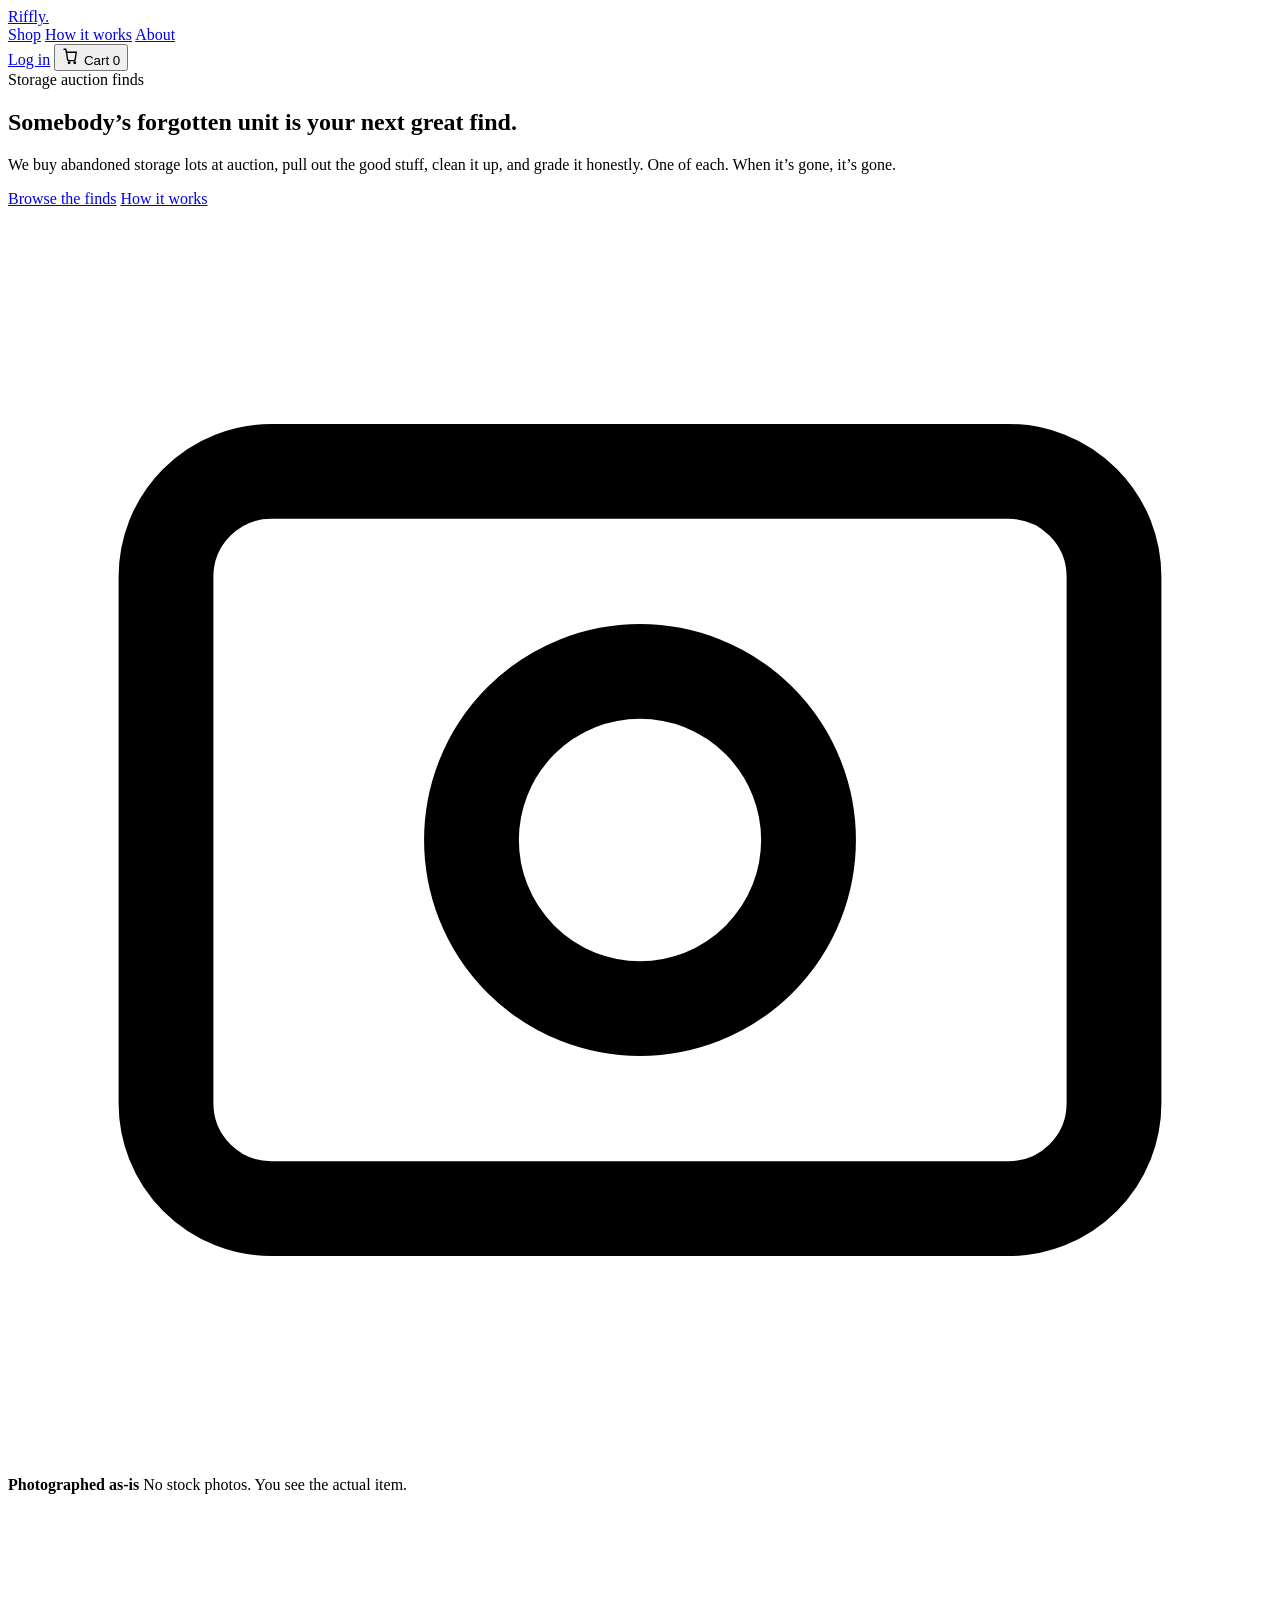
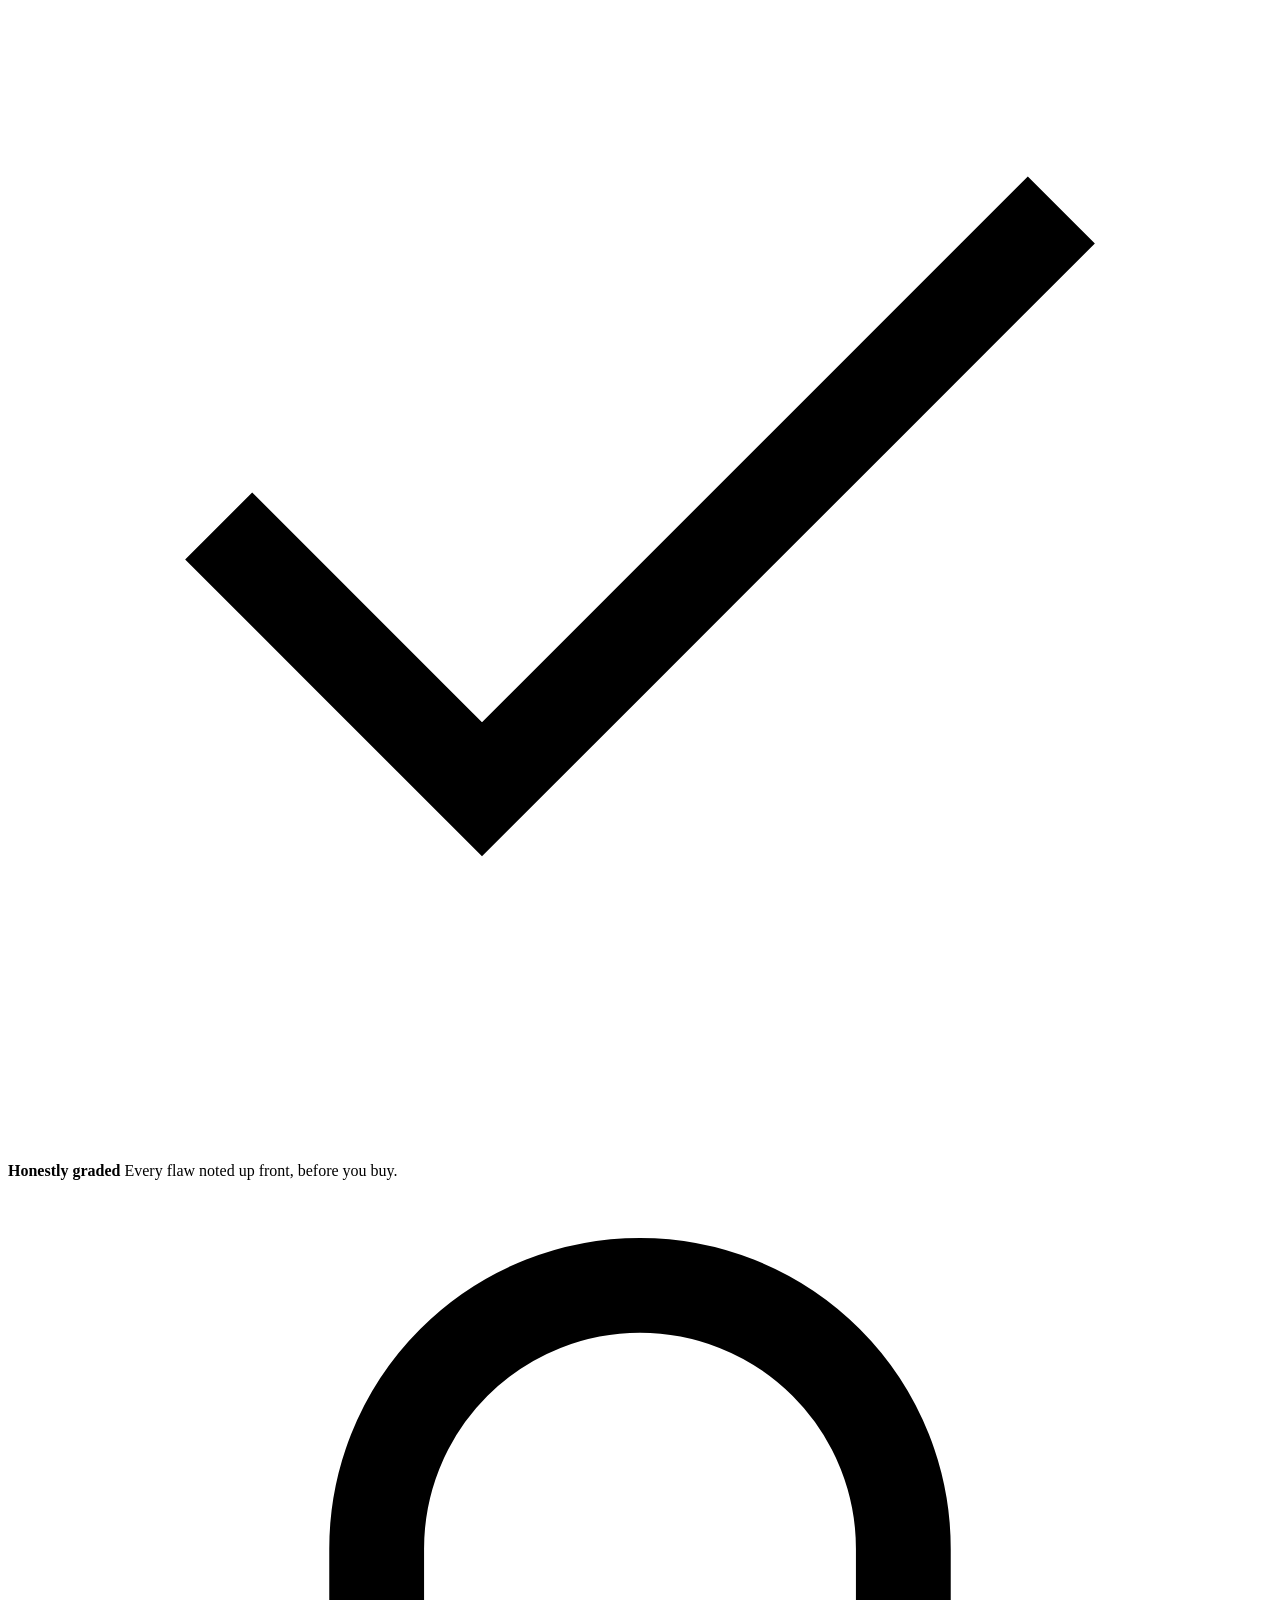
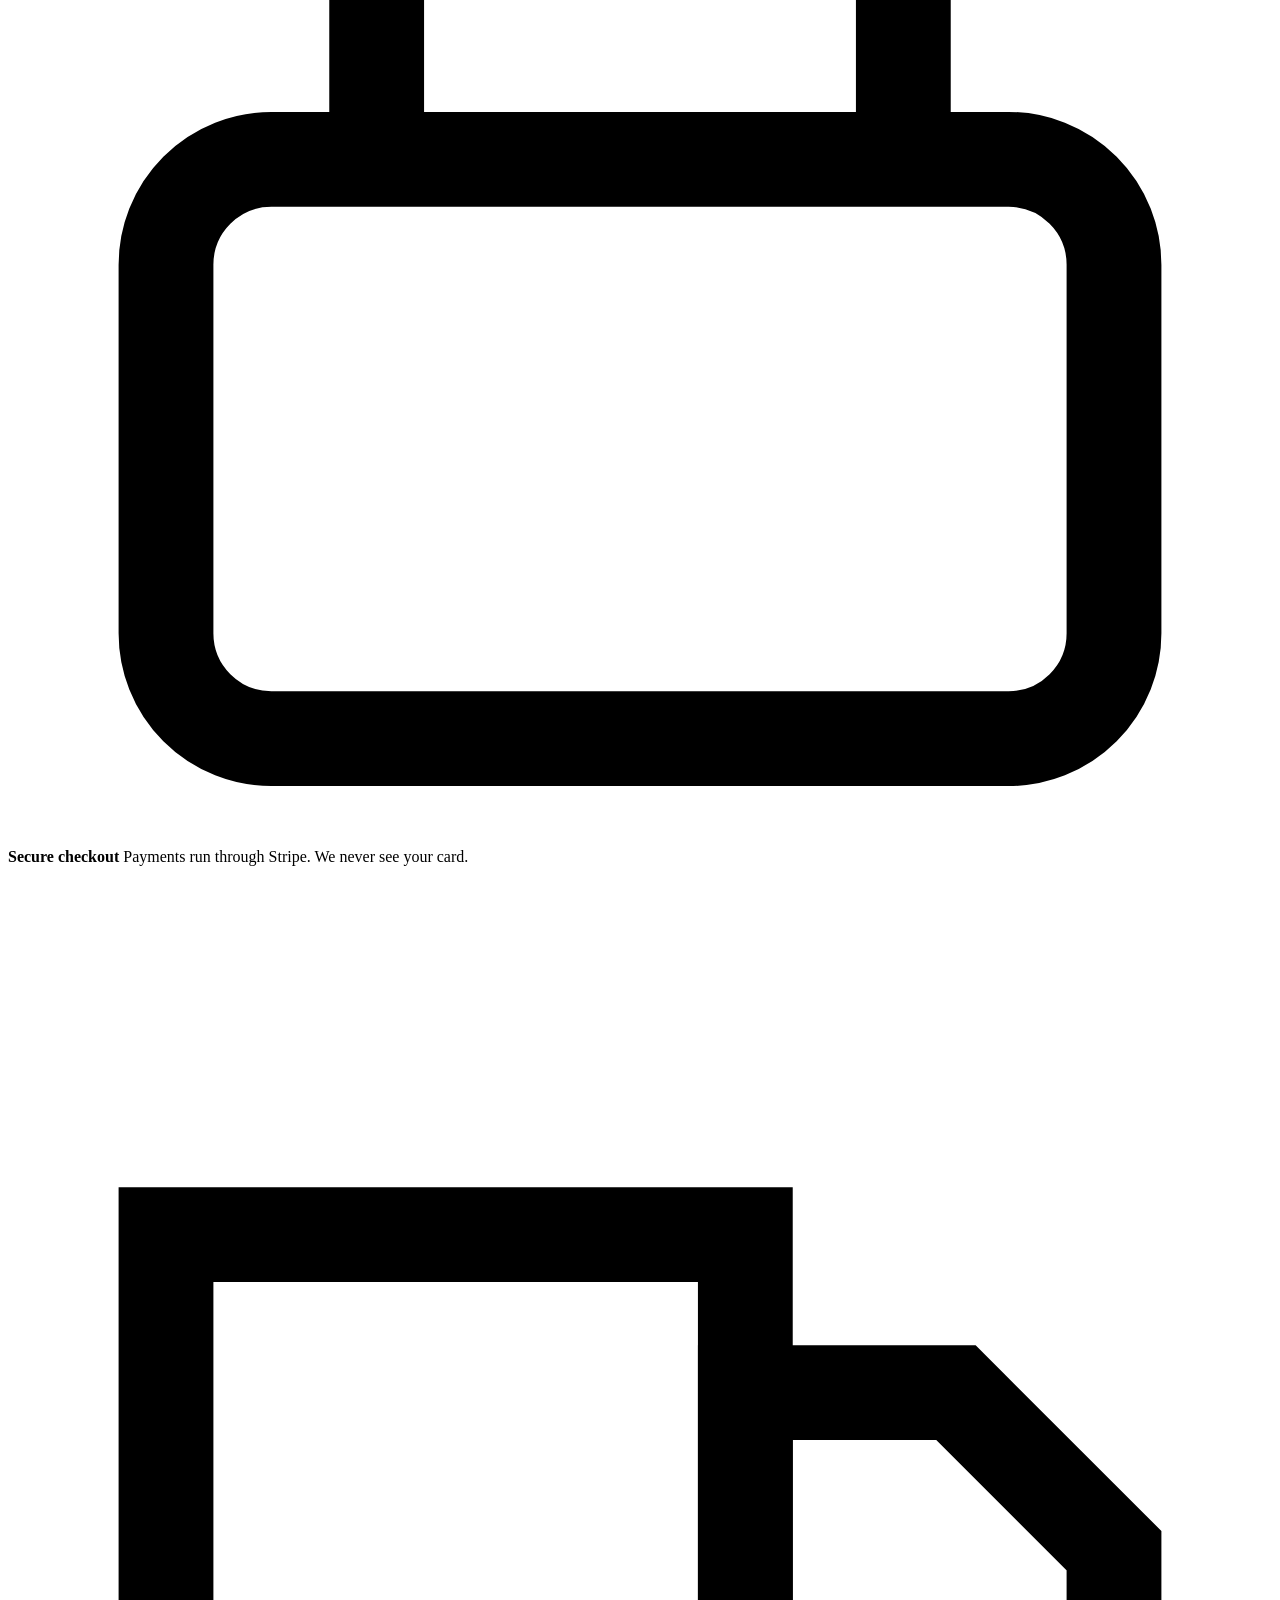
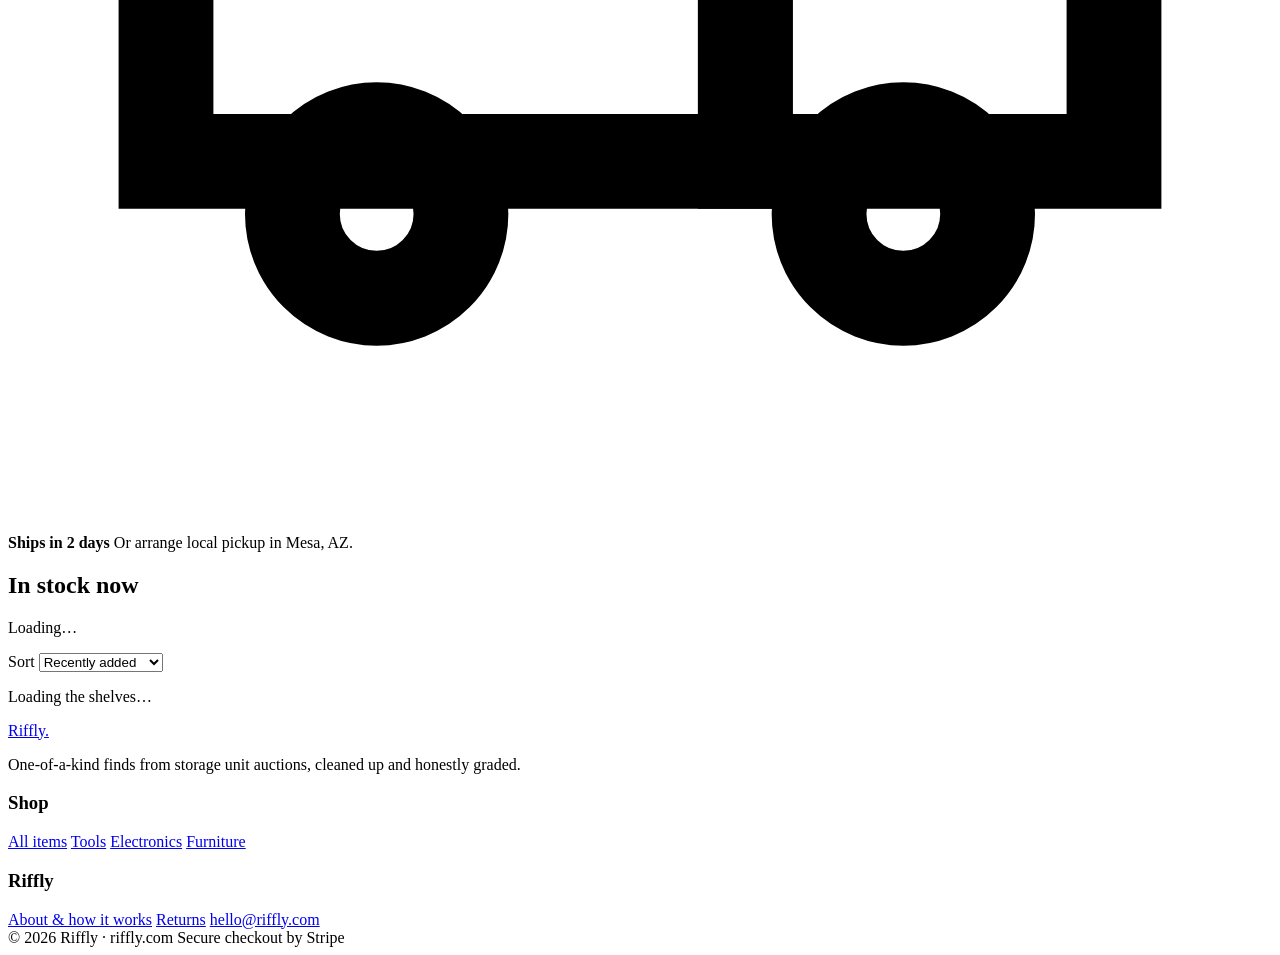
==== public/index.html @ d175a82e "Riffly storefront with customer accounts and Stripe checkout Static storefront (catalog, filters, ca" ====
<!doctype html>
<html lang="en">
<head>
  <meta charset="utf-8">
  <meta name="viewport" content="width=device-width, initial-scale=1">
  <title>Riffly — storage auction finds</title>
  <meta name="description" content="One-of-a-kind finds pulled from abandoned storage unit auctions. Cleaned up, honestly graded, and priced to move. New items most weeks.">
  <meta property="og:title" content="Riffly — storage auction finds">
  <meta property="og:description" content="One-of-a-kind finds from storage unit auctions. Cleaned up and honestly graded.">
  <meta property="og:type" content="website">
  <link rel="preconnect" href="https://fonts.googleapis.com">
  <link rel="preconnect" href="https://fonts.gstatic.com" crossorigin>
  <link rel="stylesheet" href="https://fonts.googleapis.com/css2?family=Fraunces:opsz,wght@9..144,400;9..144,500;9..144,600&display=swap">
  <link rel="stylesheet" href="/assets/css/styles.css">
  <link rel="icon" href="data:image/svg+xml,%3Csvg xmlns='http://www.w3.org/2000/svg' viewBox='0 0 32 32'%3E%3Crect width='32' height='32' rx='7' fill='%23bd4b22'/%3E%3Ctext x='16' y='23' font-family='Georgia,serif' font-size='20' fill='white' text-anchor='middle'%3ER%3C/text%3E%3C/svg%3E">
</head>
<body>
  <header class="site-header">
    <div class="wrap site-header__inner">
      <a class="brand" href="/index.html">Riffly<span class="brand__dot">.</span></a>
      <nav class="site-nav" aria-label="Primary">
        <a href="/index.html" aria-current="page">Shop</a>
        <a href="#how">How it works</a>
        <a href="/about.html">About</a>
      </nav>
      <div class="site-header__actions">
        <a class="acct-link" href="/account.html" data-acct-label>Log in</a>
        <button class="cart-btn" data-cart-open aria-haspopup="dialog">
          <svg viewBox="0 0 24 24" width="18" height="18" fill="none" stroke="currentColor" stroke-width="1.8" aria-hidden="true"><path d="M6 7h13l-1.4 9.5a2 2 0 0 1-2 1.7H9.4a2 2 0 0 1-2-1.7L6 7z"/><path d="M6 7 5 3H2"/><circle cx="9.5" cy="21" r="1"/><circle cx="17" cy="21" r="1"/></svg>
          <span>Cart</span>
          <span class="cart-btn__count" data-count="0">0</span>
        </button>
      </div>
    </div>
  </header>

  <main>
    <section class="hero">
      <div class="wrap">
        <span class="hero__eyebrow">Storage auction finds</span>
        <h1>Somebody&rsquo;s forgotten unit is your next great find.</h1>
        <p>We buy abandoned storage lots at auction, pull out the good stuff, clean it up, and grade it honestly. One of each. When it&rsquo;s gone, it&rsquo;s gone.</p>
        <div class="hero__actions">
          <a class="btn btn--primary" href="#shop">Browse the finds</a>
          <a class="btn btn--ghost" href="/about.html">How it works</a>
        </div>
      </div>
    </section>

    <section class="trust" id="how">
      <div class="wrap">
        <div class="trust__grid">
          <div class="trust__item">
            <svg viewBox="0 0 24 24" fill="none" stroke="currentColor" stroke-width="1.8" aria-hidden="true"><rect x="3" y="5" width="18" height="14" rx="2"/><circle cx="12" cy="12" r="3.2"/></svg>
            <span><strong>Photographed as-is</strong> No stock photos. You see the actual item.</span>
          </div>
          <div class="trust__item">
            <svg viewBox="0 0 24 24" fill="none" stroke="currentColor" stroke-width="1.8" aria-hidden="true"><path d="M20 6 9 17l-5-5"/></svg>
            <span><strong>Honestly graded</strong> Every flaw noted up front, before you buy.</span>
          </div>
          <div class="trust__item">
            <svg viewBox="0 0 24 24" fill="none" stroke="currentColor" stroke-width="1.8" aria-hidden="true"><rect x="3" y="11" width="18" height="11" rx="2"/><path d="M7 11V7a5 5 0 0 1 10 0v4"/></svg>
            <span><strong>Secure checkout</strong> Payments run through Stripe. We never see your card.</span>
          </div>
          <div class="trust__item">
            <svg viewBox="0 0 24 24" fill="none" stroke="currentColor" stroke-width="1.8" aria-hidden="true"><path d="M3 7h11v10H3z"/><path d="M14 10h4l3 3v4h-7z"/><circle cx="7" cy="18" r="1.6"/><circle cx="17" cy="18" r="1.6"/></svg>
            <span><strong>Ships in 2 days</strong> Or arrange local pickup in Mesa, AZ.</span>
          </div>
        </div>
      </div>
    </section>

    <section class="section" id="shop">
      <div class="wrap">
        <div class="section__head">
          <h2>In stock now</h2>
          <p id="result-count">Loading&hellip;</p>
        </div>

        <div class="filters">
          <div class="pills" id="pills" role="group" aria-label="Filter by category"></div>
          <label class="filters__sort">Sort
            <select class="select" id="sort">
              <option value="newest">Recently added</option>
              <option value="price-asc">Price: low to high</option>
              <option value="price-desc">Price: high to low</option>
            </select>
          </label>
        </div>

        <div class="grid" id="grid" aria-live="polite">
          <p class="grid-empty">Loading the shelves&hellip;</p>
        </div>
      </div>
    </section>
  </main>

  <footer class="site-footer">
    <div class="wrap">
      <div class="site-footer__grid">
        <div class="site-footer__brand">
          <a class="brand" href="/index.html">Riffly<span class="brand__dot">.</span></a>
          <p>One-of-a-kind finds from storage unit auctions, cleaned up and honestly graded.</p>
        </div>
        <div>
          <h3>Shop</h3>
          <a href="/index.html">All items</a>
          <a href="/index.html?category=Tools">Tools</a>
          <a href="/index.html?category=Electronics">Electronics</a>
          <a href="/index.html?category=Furniture">Furniture</a>
        </div>
        <div>
          <h3>Riffly</h3>
          <a href="/about.html">About &amp; how it works</a>
          <a href="/about.html#returns">Returns</a>
          <a href="mailto:hello@riffly.com">hello@riffly.com</a>
        </div>
      </div>
      <div class="site-footer__bar">
        <span>&copy; <span id="year">2026</span> Riffly &middot; riffly.com</span>
        <span>Secure checkout by Stripe</span>
      </div>
    </div>
  </footer>

  <script src="/assets/js/store.js"></script>
  <script src="/assets/js/index.js"></script>
</body>
</html>
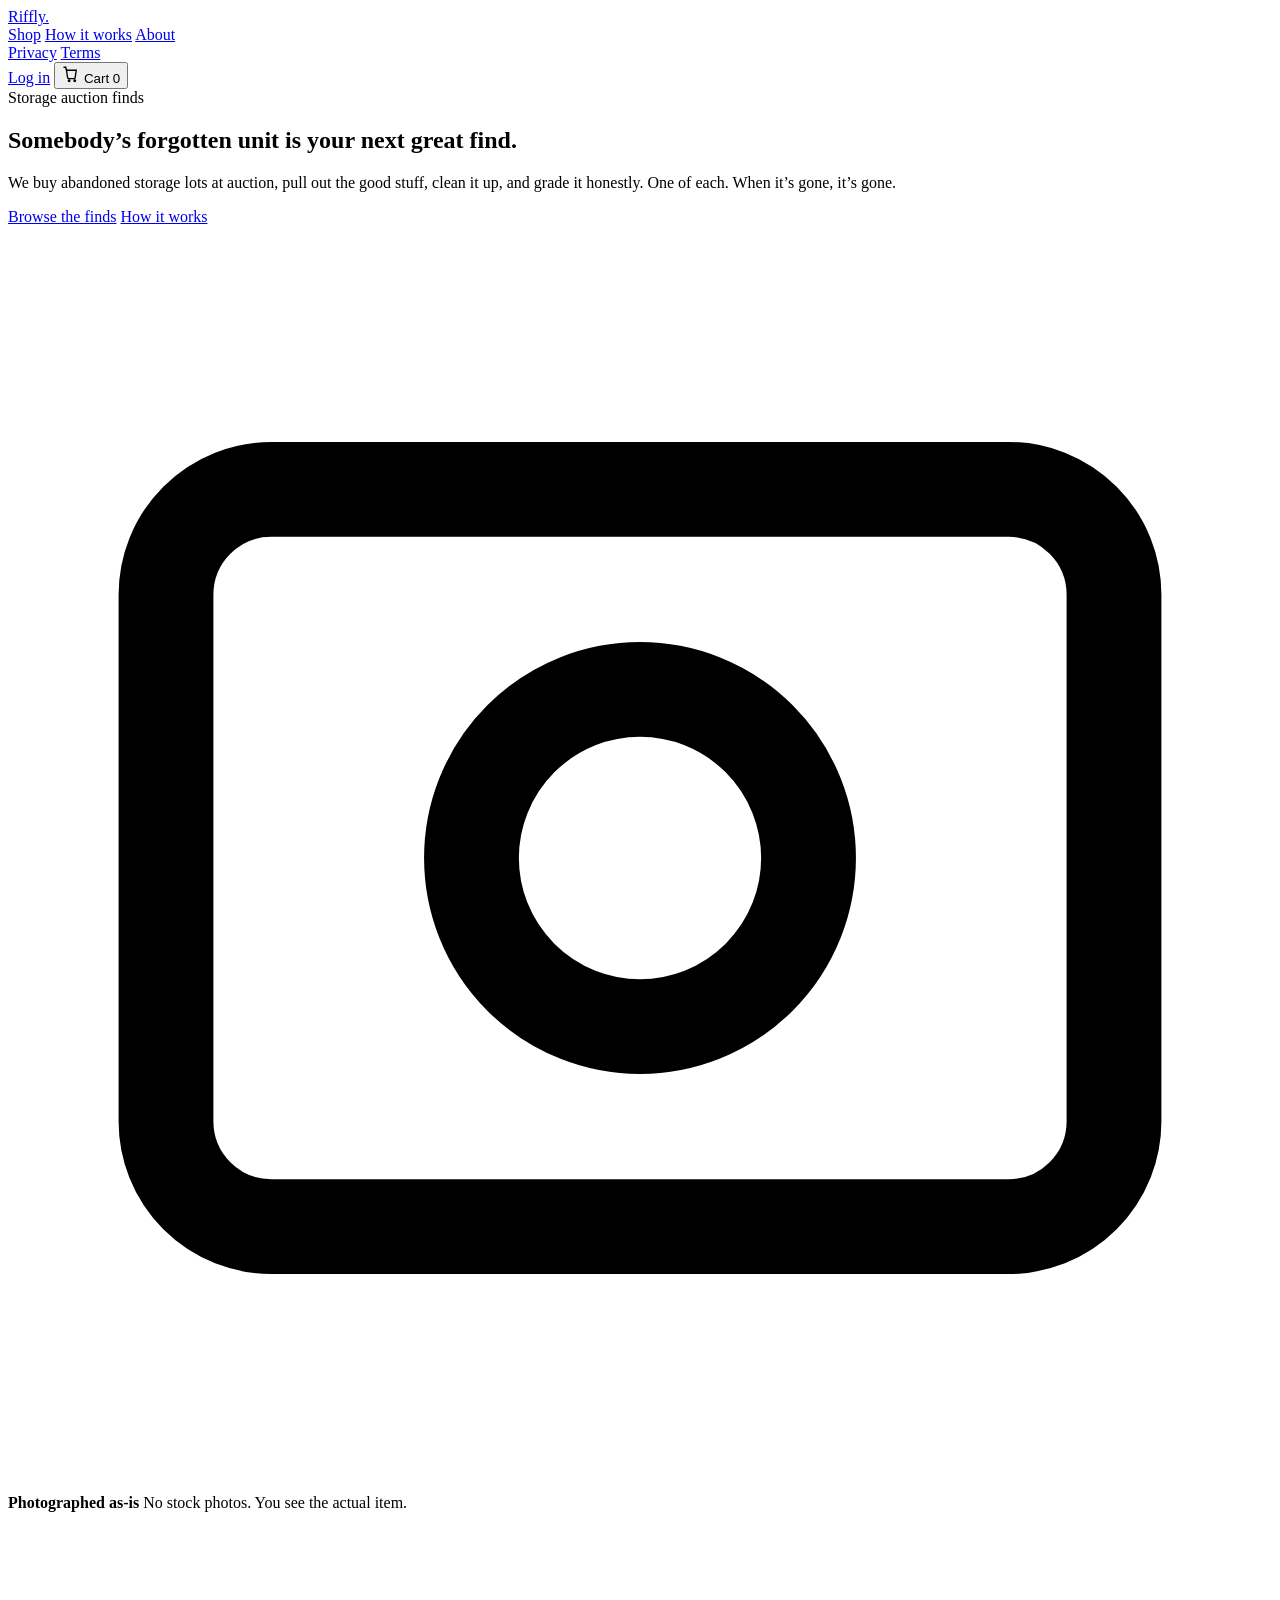
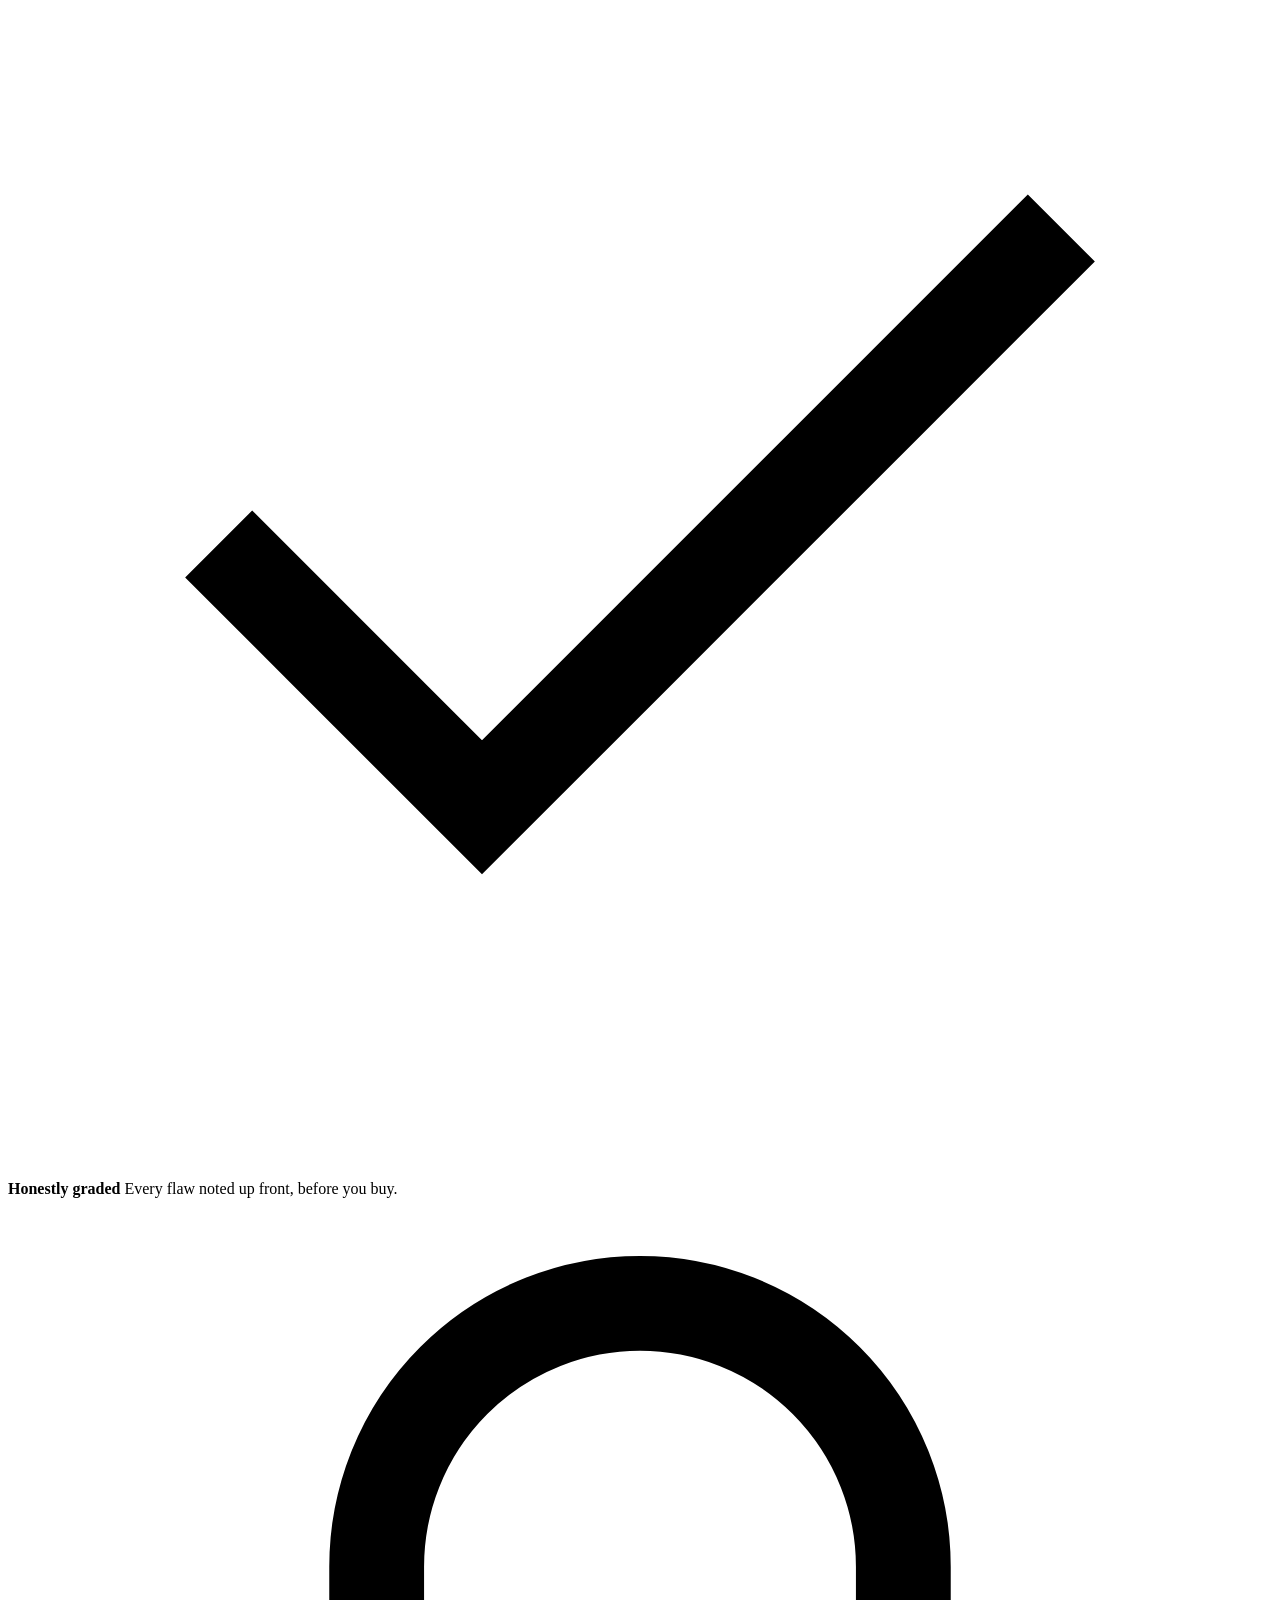
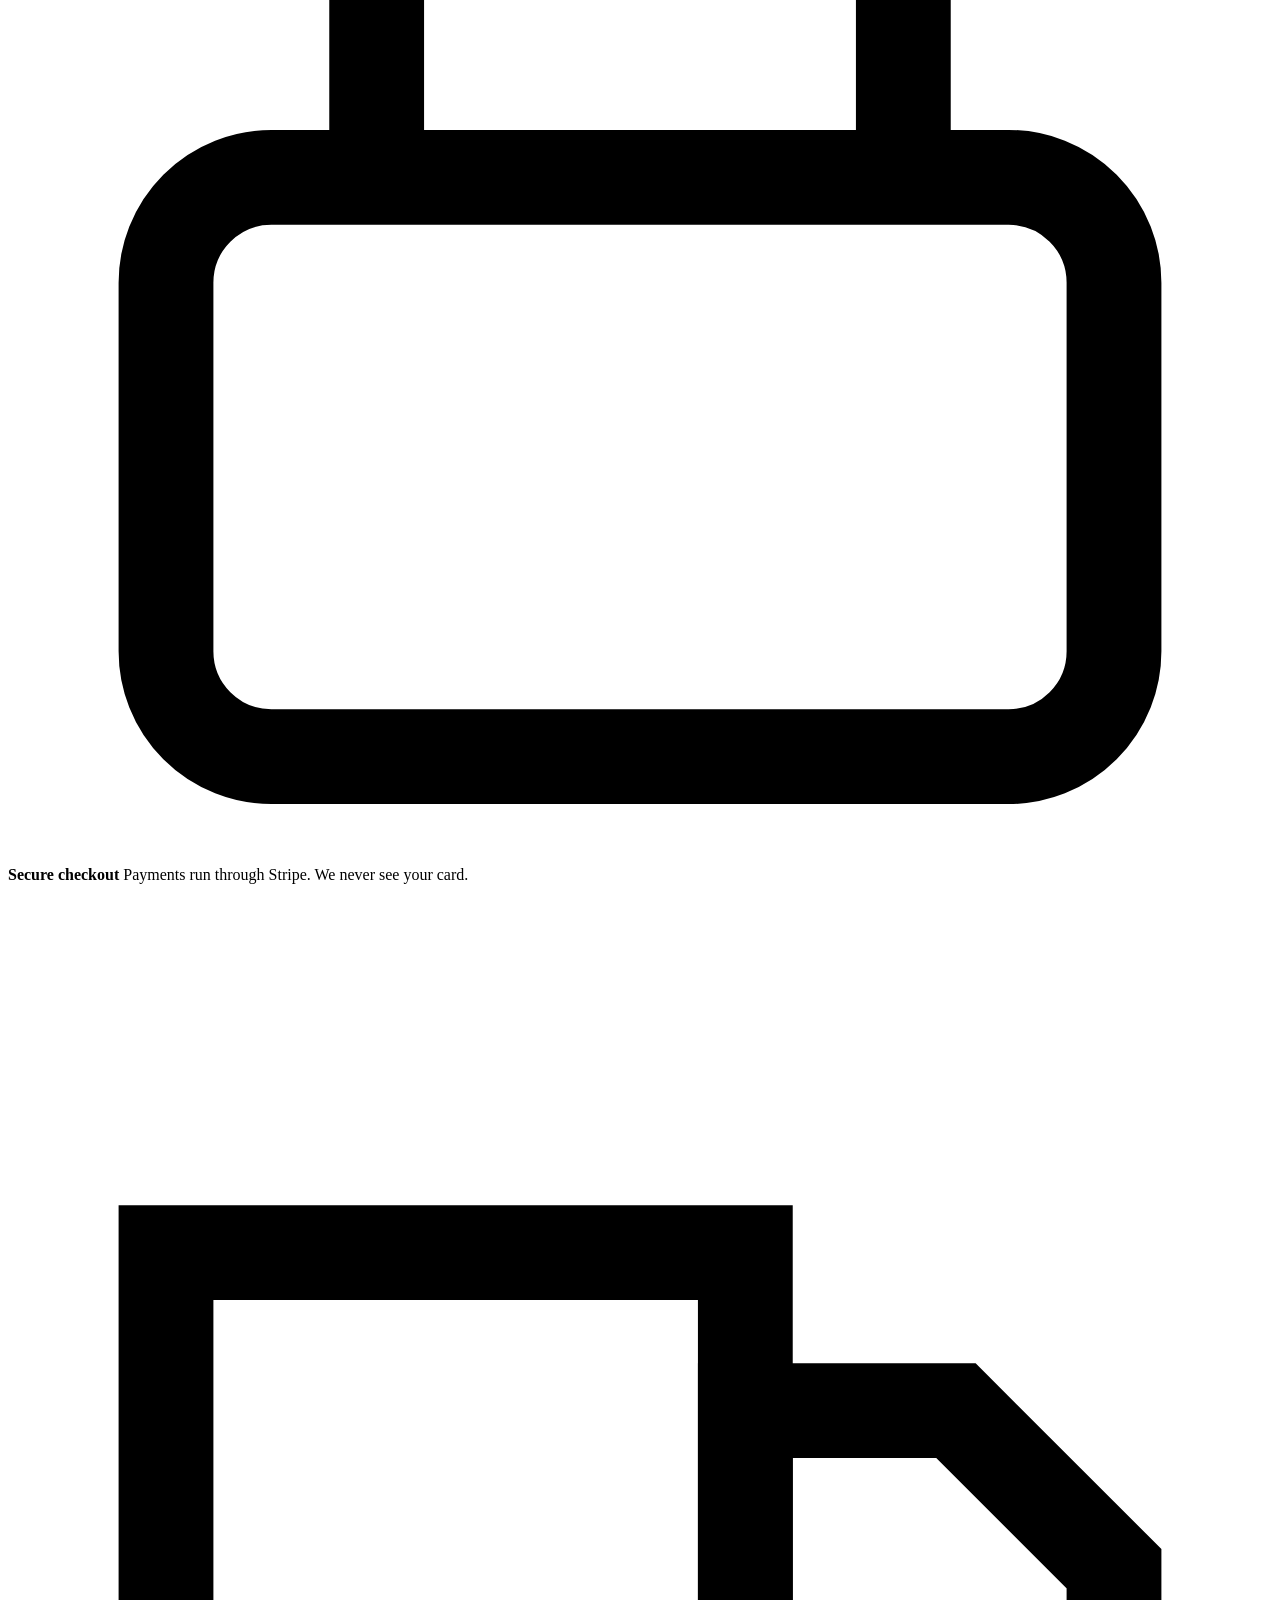
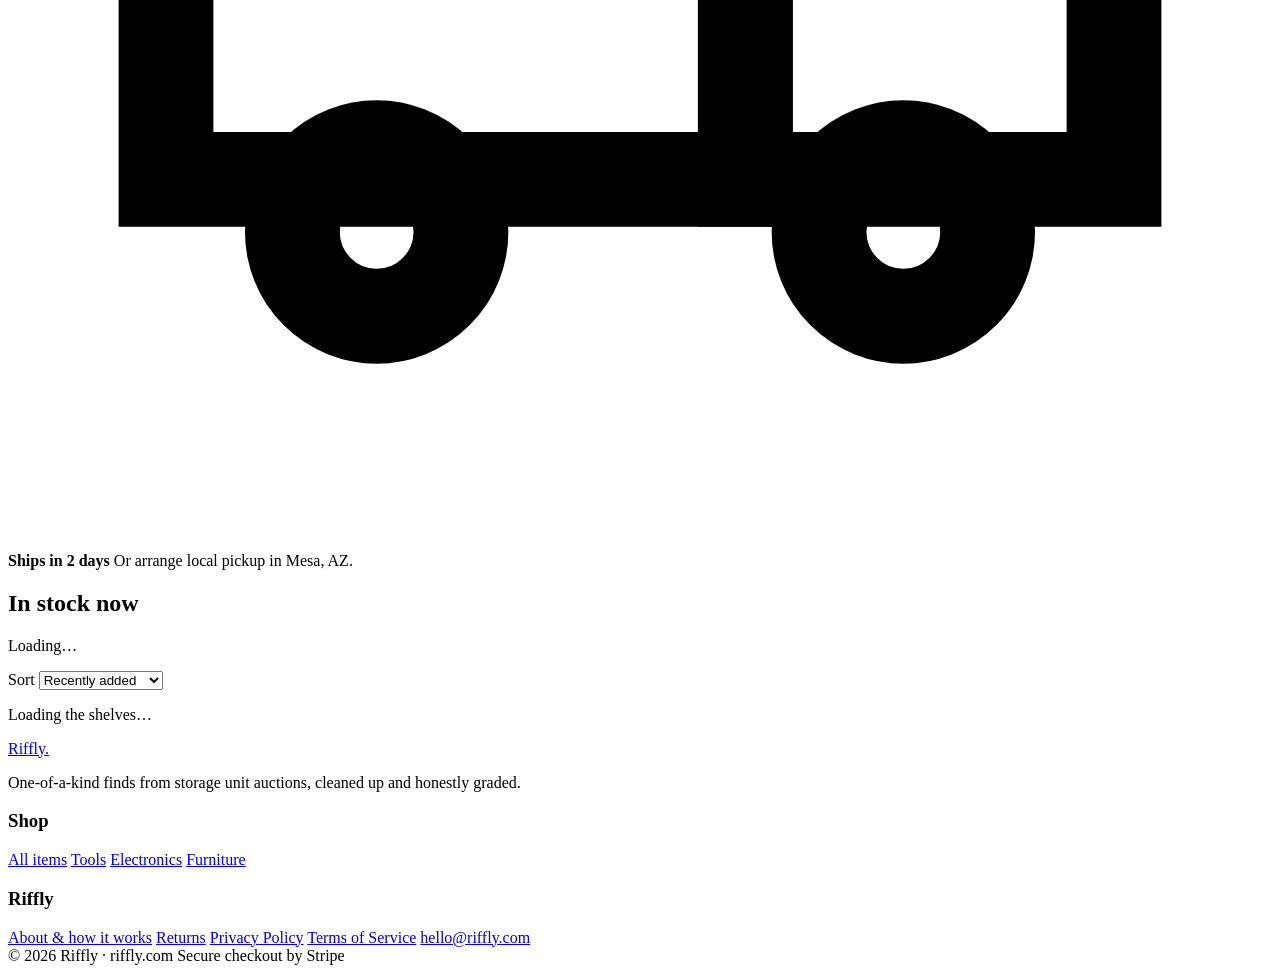
==== commit 3bcbe3bd: "Add Privacy Policy and Terms of Service pages New privacy.html and terms.html, linked as small text " ====
--- a/public/index.html
+++ b/public/index.html
@@ -24,7 +24,11 @@
         <a href="/about.html">About</a>
       </nav>
       <div class="site-header__actions">
-        <a class="acct-link" href="/account.html" data-acct-label>Log in</a>
+        <nav class="legal-links" aria-label="Legal">
+          <a href="/privacy.html">Privacy</a>
+          <a href="/terms.html">Terms</a>
+        </nav>
+        <a class="acct-link" href="/signin.html" data-acct-label>Log in</a>
         <button class="cart-btn" data-cart-open aria-haspopup="dialog">
           <svg viewBox="0 0 24 24" width="18" height="18" fill="none" stroke="currentColor" stroke-width="1.8" aria-hidden="true"><path d="M6 7h13l-1.4 9.5a2 2 0 0 1-2 1.7H9.4a2 2 0 0 1-2-1.7L6 7z"/><path d="M6 7 5 3H2"/><circle cx="9.5" cy="21" r="1"/><circle cx="17" cy="21" r="1"/></svg>
           <span>Cart</span>
@@ -113,6 +117,8 @@
           <h3>Riffly</h3>
           <a href="/about.html">About &amp; how it works</a>
           <a href="/about.html#returns">Returns</a>
+          <a href="/privacy.html">Privacy Policy</a>
+          <a href="/terms.html">Terms of Service</a>
           <a href="mailto:hello@riffly.com">hello@riffly.com</a>
         </div>
       </div>
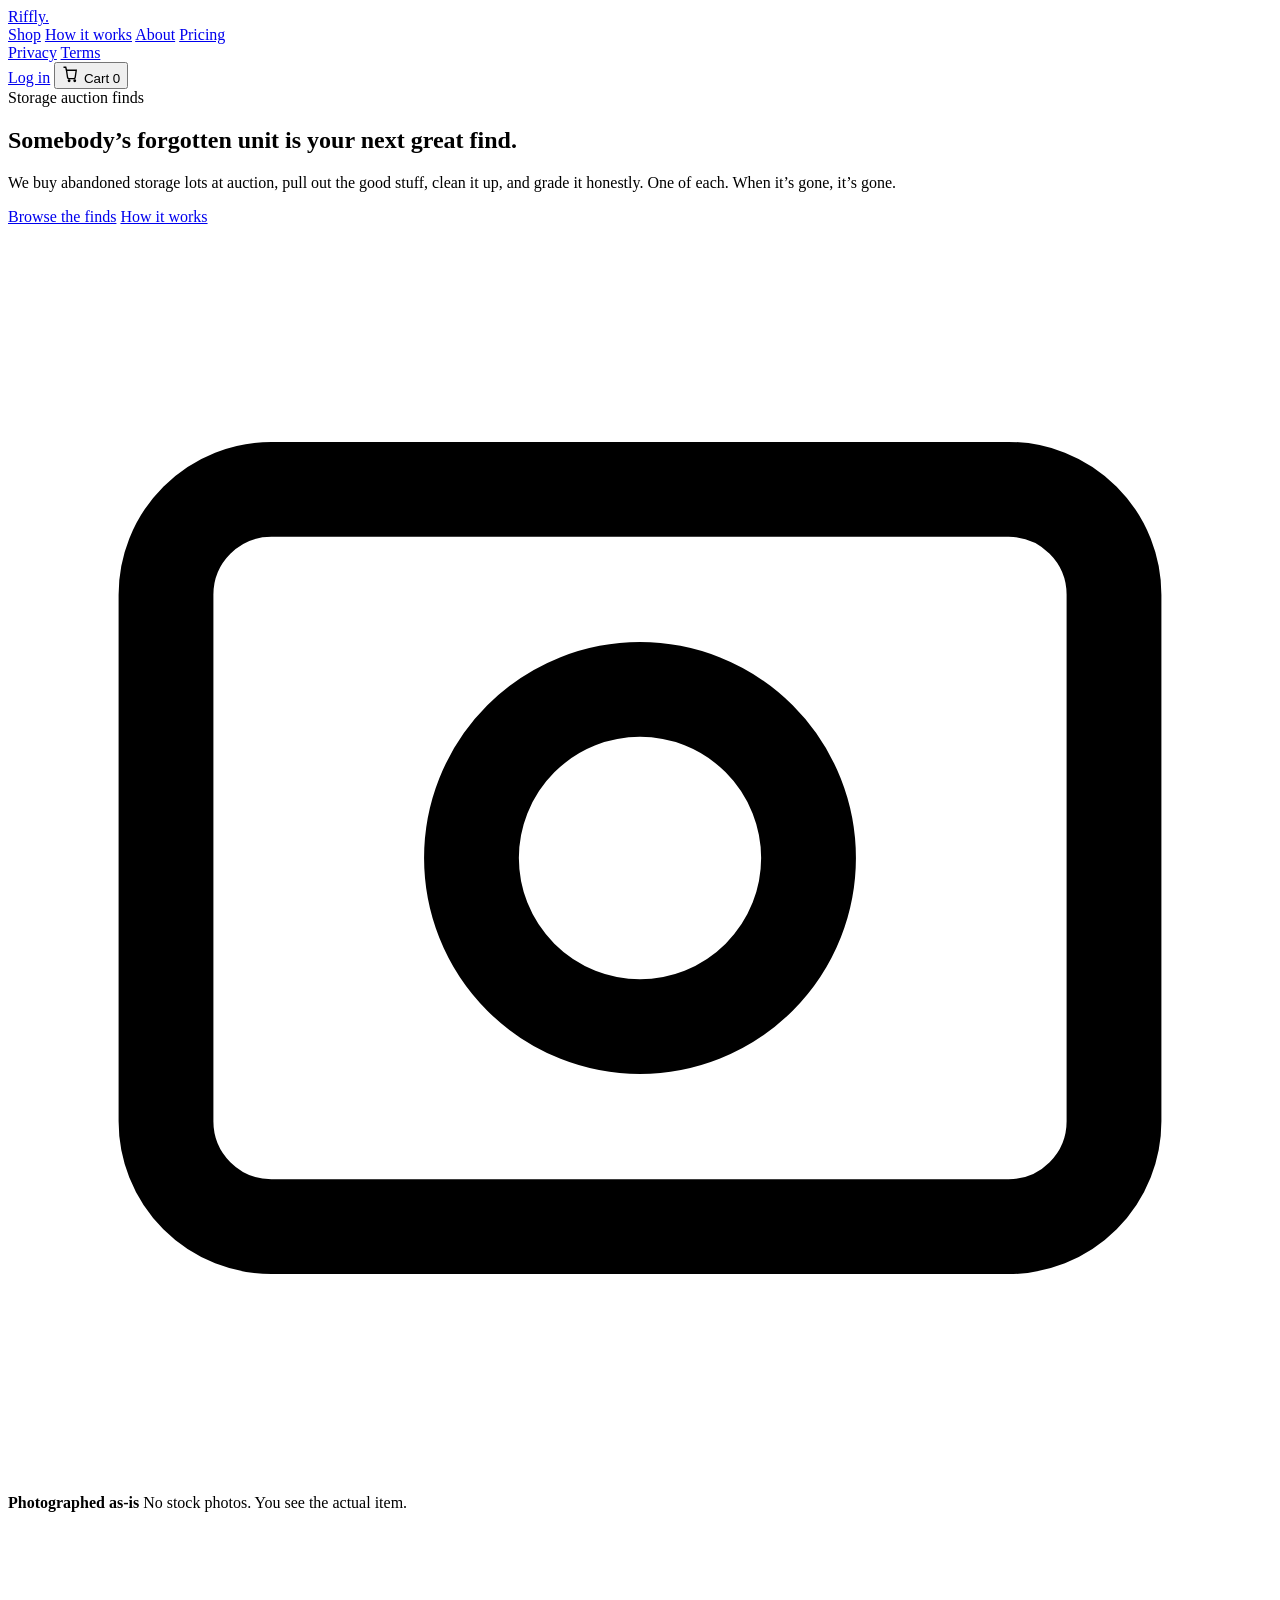
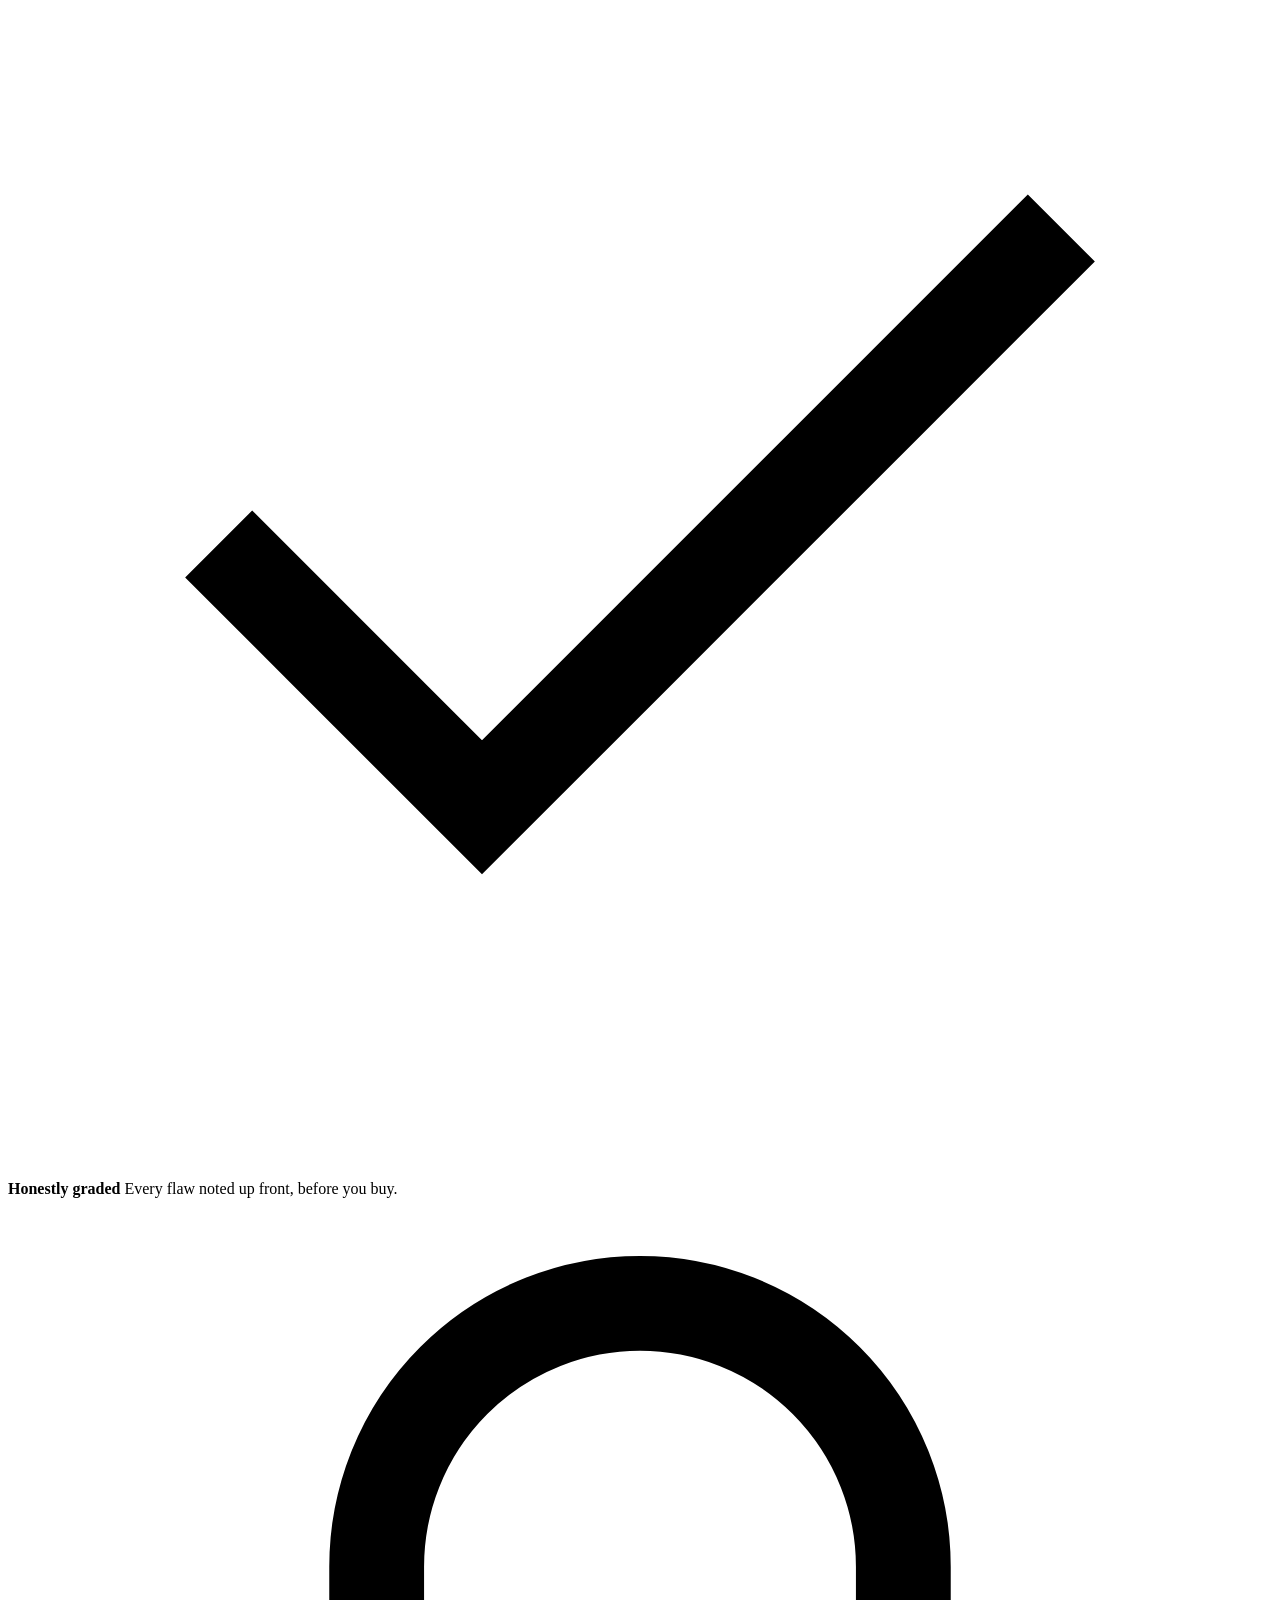
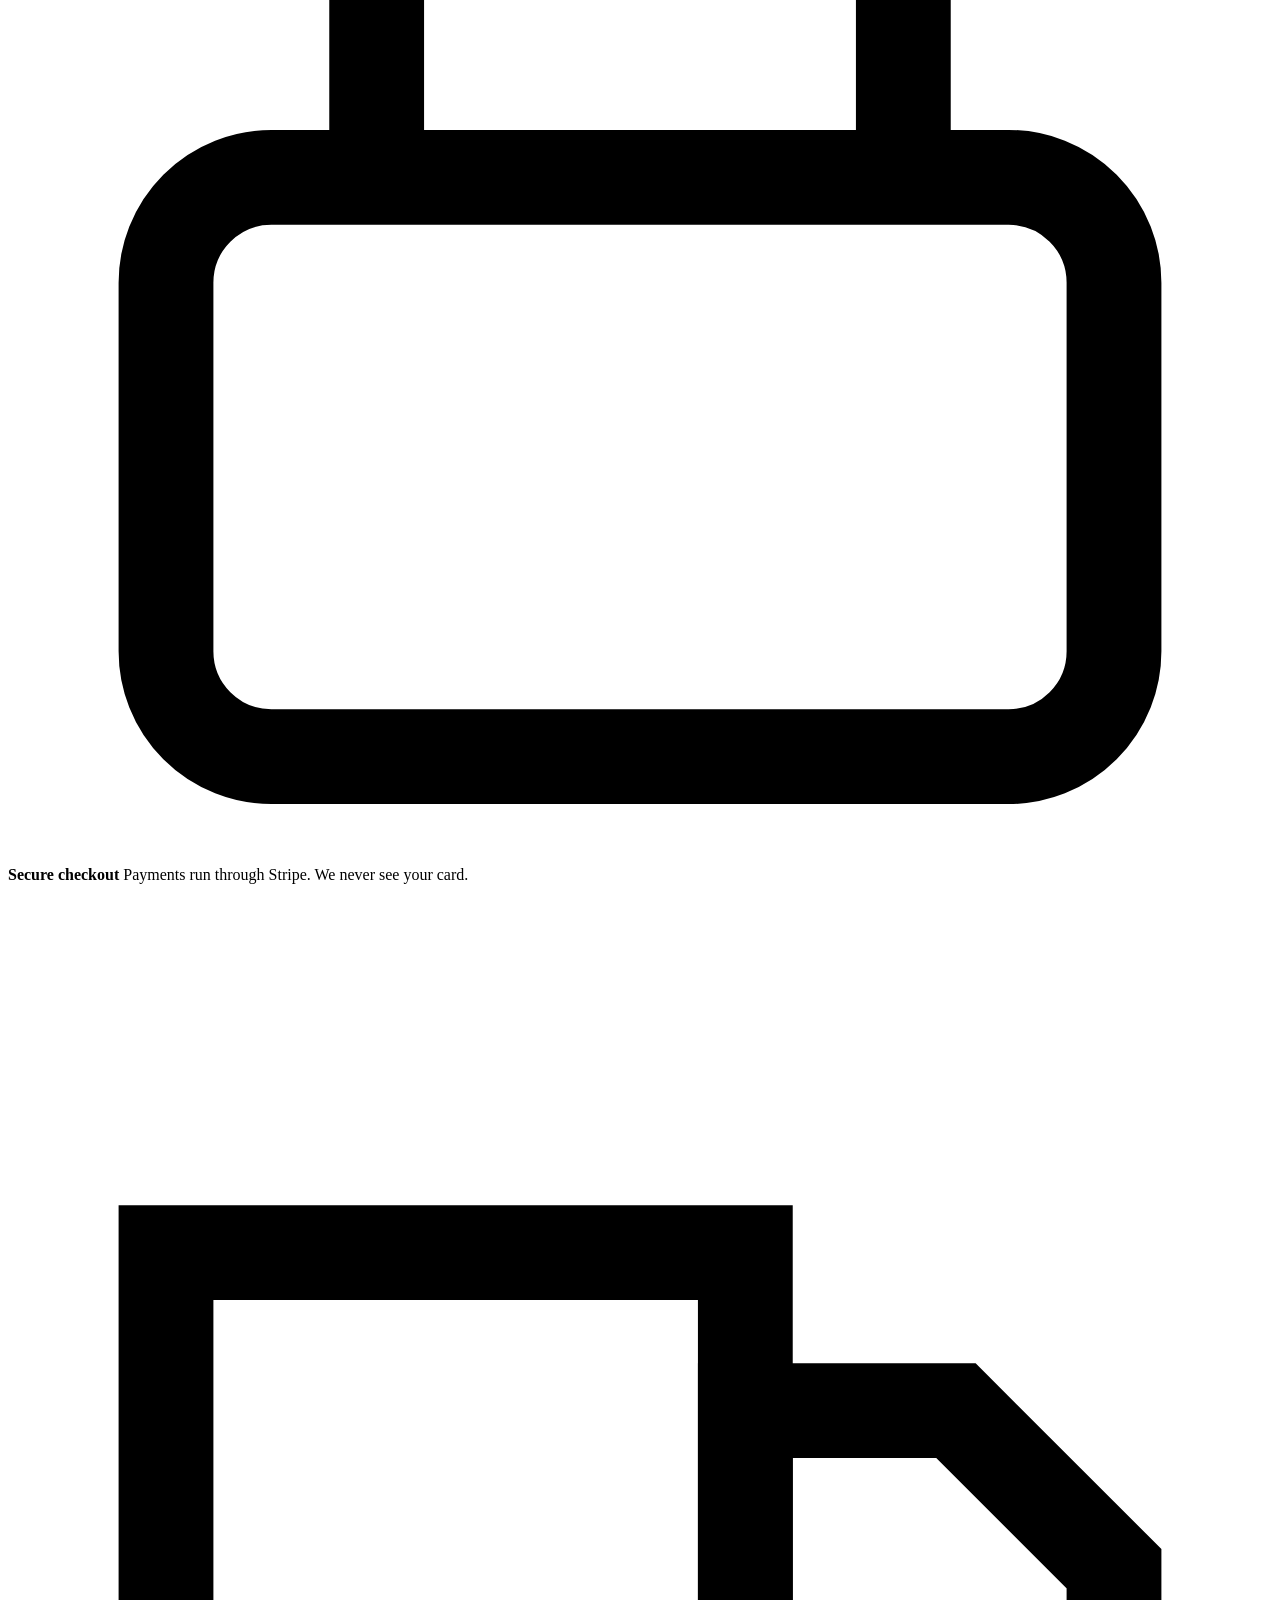
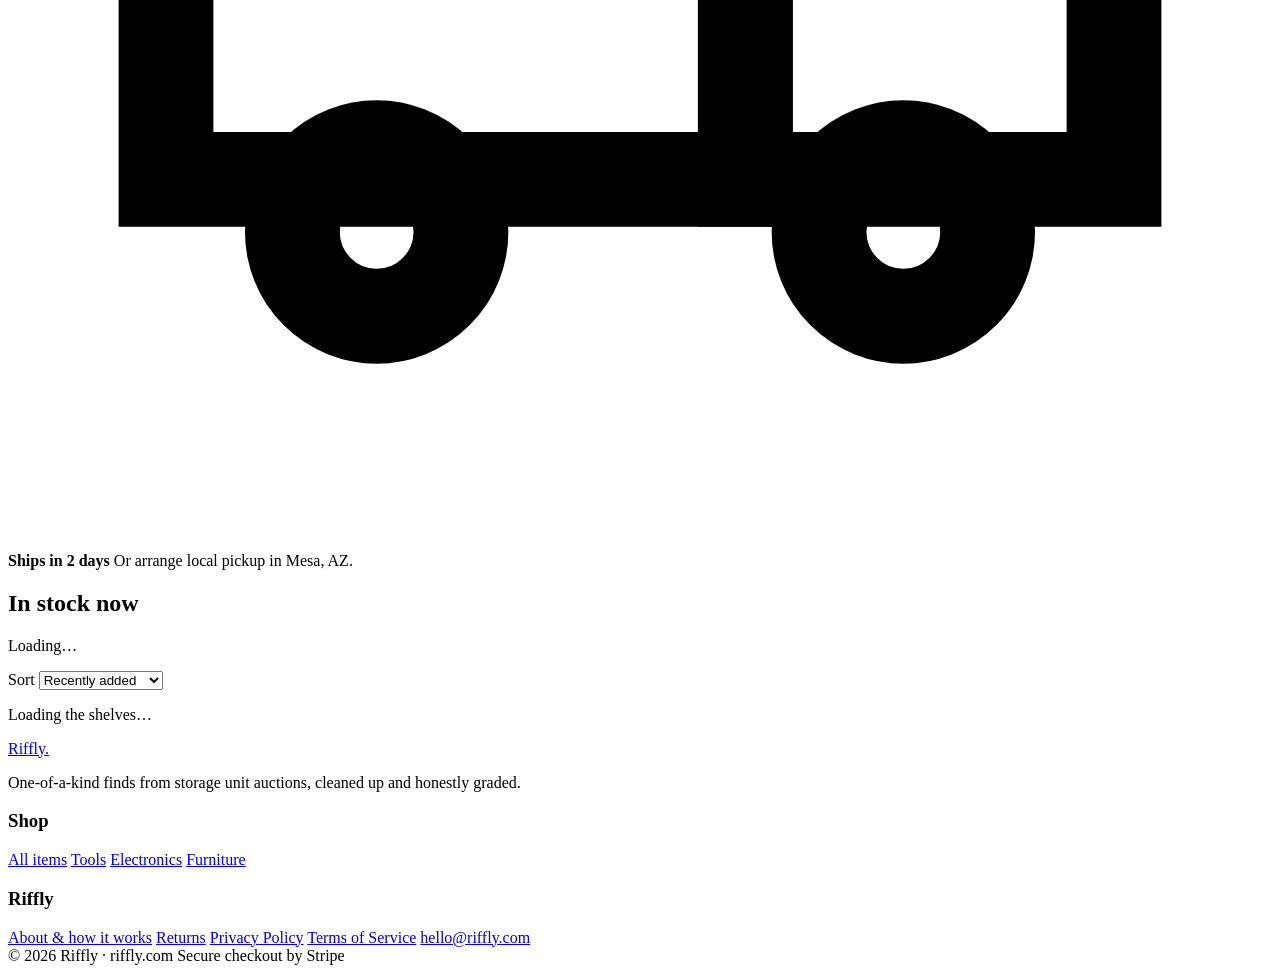
==== commit 2e9f678b: "Add Basic/Plus/Pro subscriptions with Stripe Connect billing New membership tiers, each with monthly" ====
--- a/public/index.html
+++ b/public/index.html
@@ -22,6 +22,7 @@
         <a href="/index.html" aria-current="page">Shop</a>
         <a href="#how">How it works</a>
         <a href="/about.html">About</a>
+        <a href="/pricing.html">Pricing</a>
       </nav>
       <div class="site-header__actions">
         <nav class="legal-links" aria-label="Legal">
@@ -29,6 +30,7 @@
           <a href="/terms.html">Terms</a>
         </nav>
         <a class="acct-link" href="/signin.html" data-acct-label>Log in</a>
+        <span class="plan-badge" data-plan-badge hidden></span>
         <button class="cart-btn" data-cart-open aria-haspopup="dialog">
           <svg viewBox="0 0 24 24" width="18" height="18" fill="none" stroke="currentColor" stroke-width="1.8" aria-hidden="true"><path d="M6 7h13l-1.4 9.5a2 2 0 0 1-2 1.7H9.4a2 2 0 0 1-2-1.7L6 7z"/><path d="M6 7 5 3H2"/><circle cx="9.5" cy="21" r="1"/><circle cx="17" cy="21" r="1"/></svg>
           <span>Cart</span>
